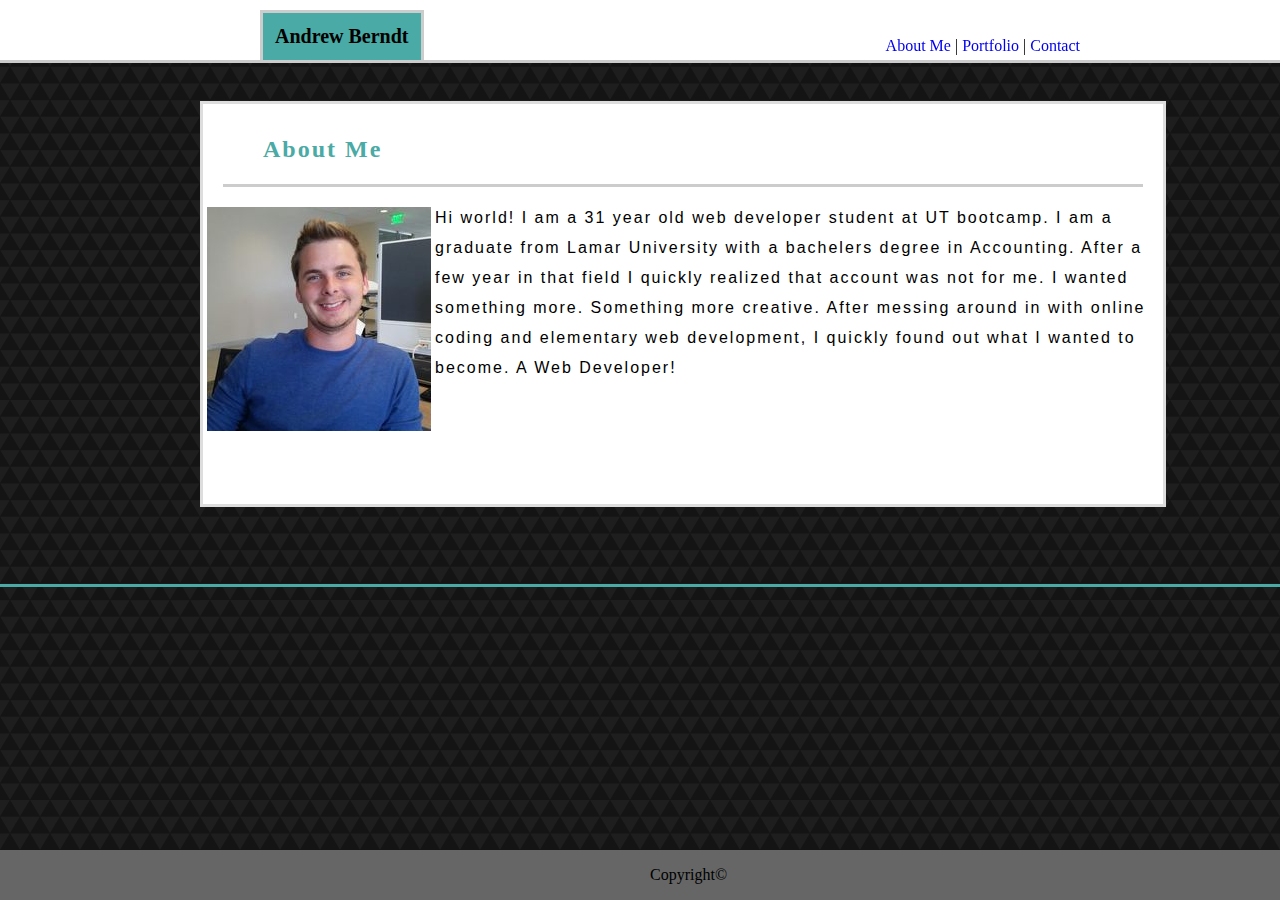
==== index.html @ c8f826d2 "here we go" ====
<!DOCTYPE html>
<html lang="en-us">
    <head>
        
        <link rel="stylesheet" type="text/css" href="assets/css/style.css">
        
        <title>My Portfolio</title>
        
    </head>
    <body>
        <header class="header">
            <div>
                <h1 class="name"> Andrew Berndt</h1>
                 <div class="link">
                    <a href="index.html">About Me</a>
                    <span>|</span>
                    <a href="portfolio.html">Portfolio</a>
                    <span>|</span>
                    <a href="contact.html">Contact</a> 
                 </div>
             </div>
        </header>

        <br>
        
            <div class="main-bio"> 
                <h2>About Me</h2>
                <div>   
                    <img id="pic" src="assets/images/me2.jpg">
                    <p>Hi world! I am a 31 year old web developer student at UT bootcamp. I am a graduate from Lamar University with a bachelers degree in Accounting.  After a few year in that field I quickly realized that account was not for me.  I wanted something more. Something more creative.  After messing around in with online coding and elementary web development, I quickly found out what I wanted to become. A Web Developer!</p>
                </div>
            </div>
        
        <footer class="footer">
            <p class="copyright©">Copyright&copy;</p>
        </footer>
    
    </body>
    
</html>
---- assets/css/style.css ----
h2 {
    padding: 20px 40px;
    margin: 10px 20px;
    color: #4aaaa5;
    font-family: Georgia;
    border-bottom:solid #cccccc;


}
#port-head {
    position: relative;
    bottom: 20px;
}
html {
    max-width: 100%;
    overflow-x: hidden;
}
.name {
    background: #4aaaa5;
    margin: 10px;
    padding: 12px;
    position: fixed;
    float: left;
    border-top: solid #cccccc;
    border-left: solid #cccccc;
    border-right: solid #cccccc;
    left: 250px;
    font-size: 20px;
}
.header {
    height: 60px;
    border-bottom: solid #cccccc;
    background:#ffffff   
}
#pic {
    float: left;
    padding: 0px;
    margin: 4px;
}
.main-bio {
    width: 960px;
    margin: 20px 200px;
    font-family: Helvetica;    
    letter-spacing: 2px;
    height: 400px;
    line-height: 30px;
    background-color:#ffffff;
    border: solid #dddddd;
}

.footer {
    background: #666666;
    margin: 0px auto;
    padding: 0px 650px;
    width: 100%;
    height: 50px;
    bottom: 0;
    position: absolute;
}

 body {
    
    height: 584px;
    border-bottom: solid #4aaaa5;
    margin: 0 auto;
    background-image: url("background.png.png")   
 
}
.form {
    margin: 30px 10px;
    padding: 15px 1px;
    height: 252px;
    width: 600px;
    background-color: white;
    position: relative;
    bottom: 19px;

}
.contact {
    margin: 20px 300px;
    padding: 20px 20px;
    width: 600px;
    background: white;
    border: solid #dddddd;
    position: relative;
    bottom: 20px;
    left: 50px;

}  
.copyright {
    float:middle;
}
a {
    text-decoration: none;
}
.portfolio {
    background-color:white;
    padding: 20px 40px;
    margin: 20px 310px;
    height: 420px;
    width: 600px;
    border: solid #dddddd;
    position: relative;
    bottom: 10px;
    
}  
    
.link{
    float: right;
    position: absolute;
    right: 200px;
    top: 37px;
    text-decoration: none;  
}
.input {
    width: 80%; 
}
.message {
    width: 80%;
    height: 50%;
}
.button { 
    background-color: #4aaaa5;
    padding: 10px;
    border: solid #cccccc;
    position: relative;
    bottom: 12px;
    width: 120px;
    left: 80px;
   
}
#img1 {
    height: 180px;
    width: 180px;
    position: relative;
    bottom: 18px;
    left: 8px;
}
#img2 {
    height: 180px;
    width: 180px;
    position: relative;
    bottom: 18px;
    left: 22px;
}
#img3 {
    height: 180px;
    width: 180px;
    position: relative;
    bottom: 18px;
    left: 35px;
}
#img4 {
    height: 180px;
    width: 180px;
    position: relative;
    bottom: 18px;
    left: 8px;
}#img5 {
    height: 180px;
    width: 180px;
    position: relative;
    left: 22px;
    bottom: 18px;
}
.overflow {
    overflow-y: scroll;
    margin: 0px;
    padding: 0px;
    position: relative;
    bottom: 19px;
    height: 360px;
}
#pic-name1 {
    clear: both;
    padding: 20px;
    width: 140px;
    height: 0px;
    z-index: 1;
    background: #4aaaa5;
    position: relative;
    bottom: 260px;
    left: 8px;
    line-height: 50%;
    text-align: center;
    font-weight: bold;

}
#pic-name2 {
    clear: both;
    padding: 20px;
    width: 140px;
    height: 0px;
    position: relative; 
    line-height: 50%;
    text-align: center;
    bottom: 300px;
    left: 206px;
    background: #4aaaa5;
    font-weight: bold;
  
}
#pic-name3 {
    clear: both;
    padding: 20px;
    width: 140px;
    height: 0px;
    position: relative;
    line-height: 50%;
    text-align: center;
    background: #4aaaa5;
    bottom: 340px;
    left: 403px;
    font-weight: bold;

    
}
#pic-name4 {
    clear: both;
    padding: 20px;
    width: 140px;
    height: 0px;
    position: relative;
    line-height: 50%;
    text-align: center;
    background: #4aaaa5;
    bottom: 199px;
    left: 8px;
    font-weight: bold;

}
#pic-name5 {
    clear: both;
    padding: 20px;
    width: 140px;
    height: 0px;
    position: relative;
    line-height: 50%;
    text-align: center;
    background: #4aaaa5;
    bottom: 239px;
    left: 206px;
    font-weight: bold;

}
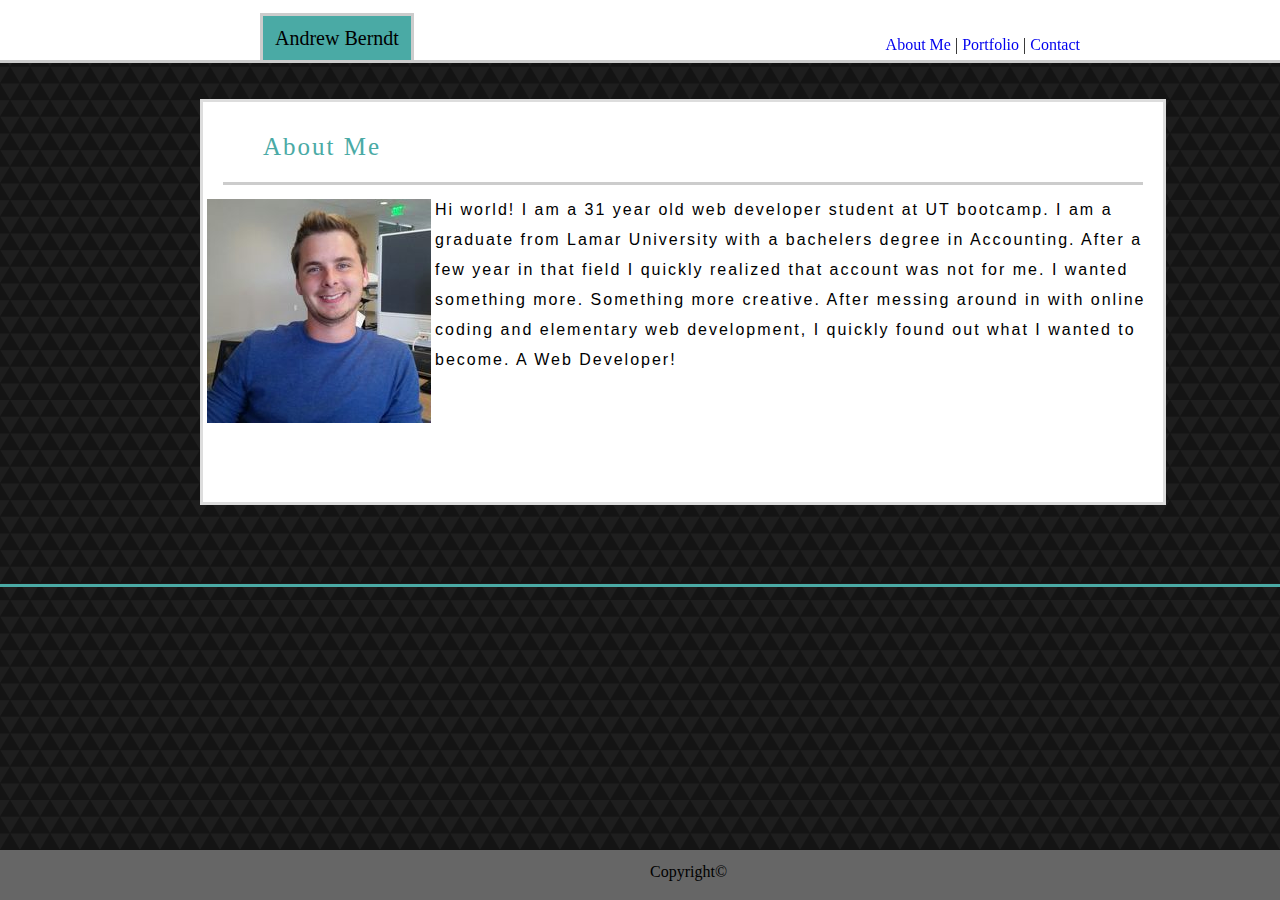
==== commit a9175b37: "final push" ====
--- a/index.html
+++ b/index.html
@@ -1,11 +1,9 @@
 <!DOCTYPE html>
 <html lang="en-us">
     <head>
-        
+        <link rel="stylesheet" type="text/css" href="assets/css/reset.css">
         <link rel="stylesheet" type="text/css" href="assets/css/style.css">
-        
         <title>My Portfolio</title>
-        
     </head>
     <body>
         <header class="header">
@@ -20,21 +18,16 @@
                  </div>
              </div>
         </header>
-
-        <br>
-        
+        <br> 
             <div class="main-bio"> 
                 <h2>About Me</h2>
                 <div>   
-                    <img id="pic" src="assets/images/me2.jpg">
+                    <img id="pic" src="assets/images/me2.jpg" alt="profile pic">
                     <p>Hi world! I am a 31 year old web developer student at UT bootcamp. I am a graduate from Lamar University with a bachelers degree in Accounting.  After a few year in that field I quickly realized that account was not for me.  I wanted something more. Something more creative.  After messing around in with online coding and elementary web development, I quickly found out what I wanted to become. A Web Developer!</p>
                 </div>
             </div>
-        
         <footer class="footer">
-            <p class="copyright©">Copyright&copy;</p>
-        </footer>
-    
-    </body>
-    
+            <p class="copyright">Copyright&copy;</p>
+        </footer>  
+    </body>  
 </html> --- a/assets/css/style.css
+++ b/assets/css/style.css
@@ -4,6 +4,7 @@
     color: #4aaaa5;
     font-family: Georgia;
     border-bottom:solid #cccccc;
+    font-size: 25px;
 
 
 }
@@ -26,6 +27,7 @@
     border-right: solid #cccccc;
     left: 250px;
     font-size: 20px;
+    top: 3px;
 }
 .header {
     height: 60px;
@@ -50,7 +52,6 @@
 
 .footer {
     background: #666666;
-    margin: 0px auto;
     padding: 0px 650px;
     width: 100%;
     height: 50px;
@@ -89,6 +90,7 @@
 }  
 .copyright {
     float:middle;
+    margin: 14px auto;
 }
 a {
     text-decoration: none;
